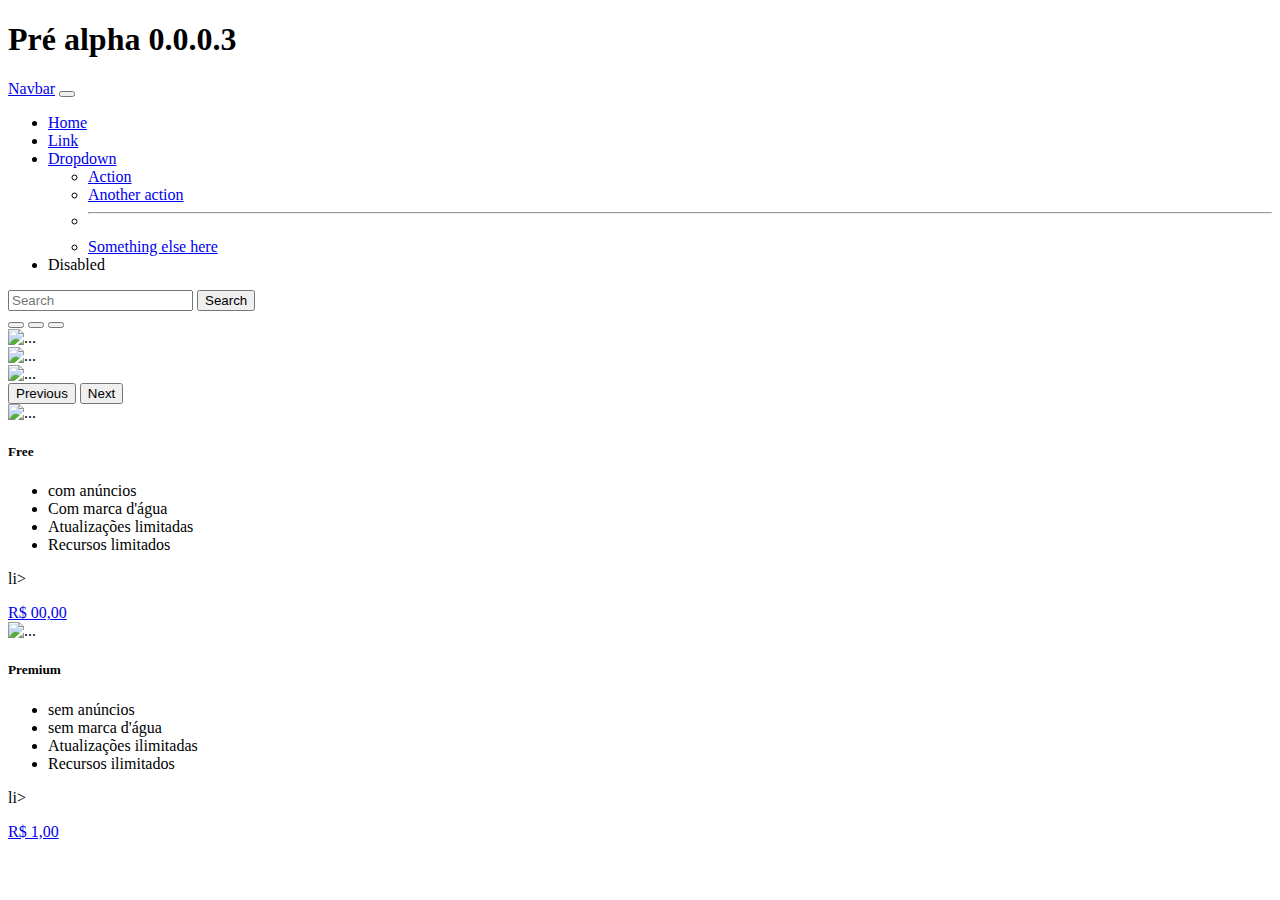
==== clique aqui/index.html @ 12adcc40 "Images" ====
<!doctype html>
<html lang="en">
  <head>
    <meta charset="utf-8">
    <meta name="viewport" content="width=device-width, initial-scale=1">
    <title>Editor imagem</title>
    <link href="https://cdn.jsdelivr.net/npm/bootstrap@5.3.0/dist/css/bootstrap.min.css" rel="stylesheet" integrity="sha384-9ndCyUaIbzAi2FUVXJi0CjmCapSmO7SnpJef0486qhLnuZ2cdeRhO02iuK6FUUVM" crossorigin="anonymous">
  </head>
  <body>
    <h1>Pré alpha 0.0.0.3</h1>

    <nav class="navbar navbar-expand-lg bg-body-tertiary">
  <div class="container-fluid">
    <a class="navbar-brand" href="#">Navbar</a>
    <button class="navbar-toggler" type="button" data-bs-toggle="collapse" data-bs-target="#navbarSupportedContent" aria-controls="navbarSupportedContent" aria-expanded="false" aria-label="Toggle navigation">
      <span class="navbar-toggler-icon"></span>
    </button>
    <div class="collapse navbar-collapse" id="navbarSupportedContent">
      <ul class="navbar-nav me-auto mb-2 mb-lg-0">
        <li class="nav-item">
          <a class="nav-link active" aria-current="page" href="#">Home</a>
        </li>
        <li class="nav-item">
          <a class="nav-link" href="#">Link</a>
        </li>
        <li class="nav-item dropdown">
          <a class="nav-link dropdown-toggle" href="#" role="button" data-bs-toggle="dropdown" aria-expanded="false">
            Dropdown
          </a>
          <ul class="dropdown-menu">
            <li><a class="dropdown-item" href="#">Action</a></li>
            <li><a class="dropdown-item" href="#">Another action</a></li>
            <li><hr class="dropdown-divider"></li>
            <li><a class="dropdown-item" href="#">Something else here</a></li>
          </ul>
        </li>
        <li class="nav-item">
          <a class="nav-link disabled">Disabled</a>
        </li>
      </ul>
      <form class="d-flex" role="search">
        <input class="form-control me-2" type="search" placeholder="Search" aria-label="Search">
        <button class="btn btn-outline-success" type="submit">Search</button>
      </form>
    </div>
  </div>
        </nav>

      <div id="carouselExampleIndicators" class="carousel slide">
  <div class="carousel-indicators">
    <button type="button" data-bs-target="#carouselExampleIndicators" data-bs-slide-to="0" class="active" aria-current="true" aria-label="Slide 1"></button>
    <button type="button" data-bs-target="#carouselExampleIndicators" data-bs-slide-to="1" aria-label="Slide 2"></button>
    <button type="button" data-bs-target="#carouselExampleIndicators" data-bs-slide-to="2" aria-label="Slide 3"></button>
  </div>
  <div class="carousel-inner">
    <div class="carousel-item active">
      <img src="https://images.pexels.com/photos/1379636/pexels-photo-1379636.jpeg?auto=compress&cs=tinysrgb&w=1260&h=750&dpr=2" class="d-block w-100" alt="...">
    </div>
    <div class="carousel-item">
      <img src="https://images.pexels.com/photos/1028637/pexels-photo-1028637.jpeg?auto=compress&cs=tinysrgb&w=1260&h=750&dpr=2" class="d-block w-100" alt="...">
    </div>
    <div class="carousel-item">
      <img src="https://images.pexels.com/photos/34950/pexels-photo.jpg?auto=compress&cs=tinysrgb&w=1260&h=750&dpr=2" class="d-block w-100" alt="...">
    </div>
  </div>
  <button class="carousel-control-prev" type="button" data-bs-target="#carouselExampleIndicators" data-bs-slide="prev">
    <span class="carousel-control-prev-icon" aria-hidden="true"></span>
    <span class="visually-hidden">Previous</span>
  </button>
  <button class="carousel-control-next" type="button" data-bs-target="#carouselExampleIndicators" data-bs-slide="next">
    <span class="carousel-control-next-icon" aria-hidden="true"></span>
    <span class="visually-hidden">Next</span>
  </button>
      </div>


      <div class="planos d-flex justify-content-center">

      <div class="card" style="width: 18rem;">
  <img src="..." class="card-img-top" alt="...">
  <div class="card-body">
    <h5 class="card-title">Free</h5>
    <p class="card-text">
    <ul>
      <li>com anúncios</li>
      <li>Com marca d'água</li>
      <li>Atualizações limitadas</li>
      <li>Recursos limitados</ul>li>

  </ul> 
</p>
    <a href="#" class="btn btn-primary">R$ 00,00</a>
  </div>
      </div>


    <div class="card" style="width: 18rem;">
  <img src="..." class="card-img-top" alt="...">
  <div class="card-body">
    <h5 class="card-title">Premium</h5>
    <p class="card-text">
      <ul>
      <li>sem anúncios</li>
      <li>sem marca d'água</li>
      <li>Atualizações ilimitadas</li>
      <li>Recursos ilimitados</ul>li>
  </ul> 
    </p>
    <a href="#" class="btn btn-primary">R$ 1,00</a>
  </div>
    </div>
      </div>
    <script src="https://cdn.jsdelivr.net/npm/bootstrap@5.3.0/dist/js/bootstrap.bundle.min.js" integrity="sha384-geWF76RCwLtnZ8qwWowPQNguL3RmwHVBC9FhGdlKrxdiJJigb/j/68SIy3Te4Bkz" crossorigin="anonymous"></script>
  </body>
</html>
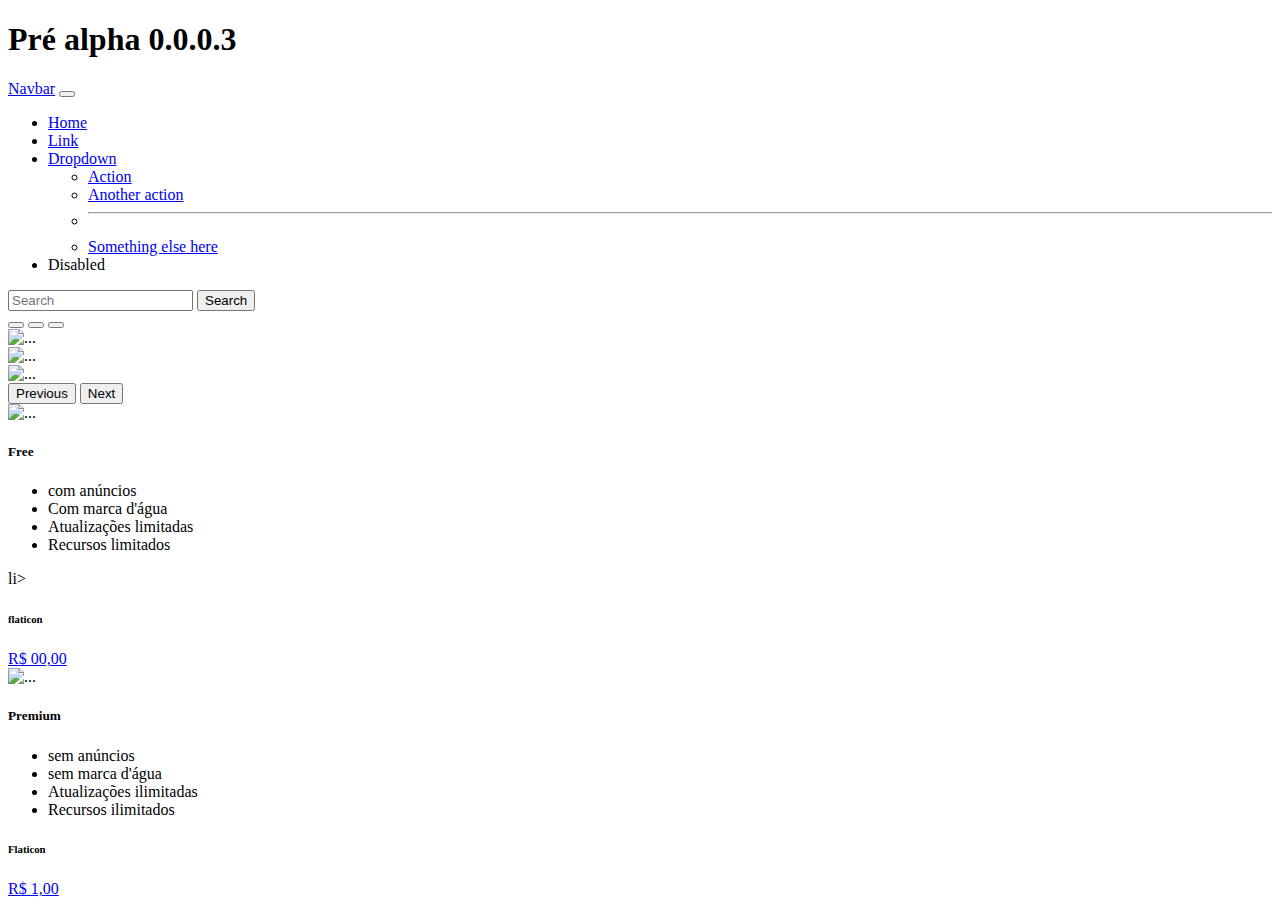
==== commit 26faed6d: "Cards" ====
--- a/clique aqui/index.html
+++ b/clique aqui/index.html
@@ -77,7 +77,7 @@
       <div class="planos d-flex justify-content-center">
 
       <div class="card" style="width: 18rem;">
-  <img src="..." class="card-img-top" alt="...">
+  <img src="https://cdn-icons-png.flaticon.com/128/726/726459.png" class="card-img-top" alt="...">
   <div class="card-body">
     <h5 class="card-title">Free</h5>
     <p class="card-text">
@@ -88,6 +88,7 @@
       <li>Recursos limitados</ul>li>
 
   </ul> 
+    <h6>flaticon</h6>
 </p>
     <a href="#" class="btn btn-primary">R$ 00,00</a>
   </div>
@@ -95,7 +96,7 @@
 
 
     <div class="card" style="width: 18rem;">
-  <img src="..." class="card-img-top" alt="...">
+  <img src="https://cdn-icons-png.flaticon.com/128/3734/3734860.png" class="card-img-top" alt="...">
   <div class="card-body">
     <h5 class="card-title">Premium</h5>
     <p class="card-text">
@@ -103,8 +104,10 @@
       <li>sem anúncios</li>
       <li>sem marca d'água</li>
       <li>Atualizações ilimitadas</li>
-      <li>Recursos ilimitados</ul>li>
+      <li>Recursos ilimitados</ul>
   </ul> 
+
+    <h6>Flaticon</h6>
     </p>
     <a href="#" class="btn btn-primary">R$ 1,00</a>
   </div>
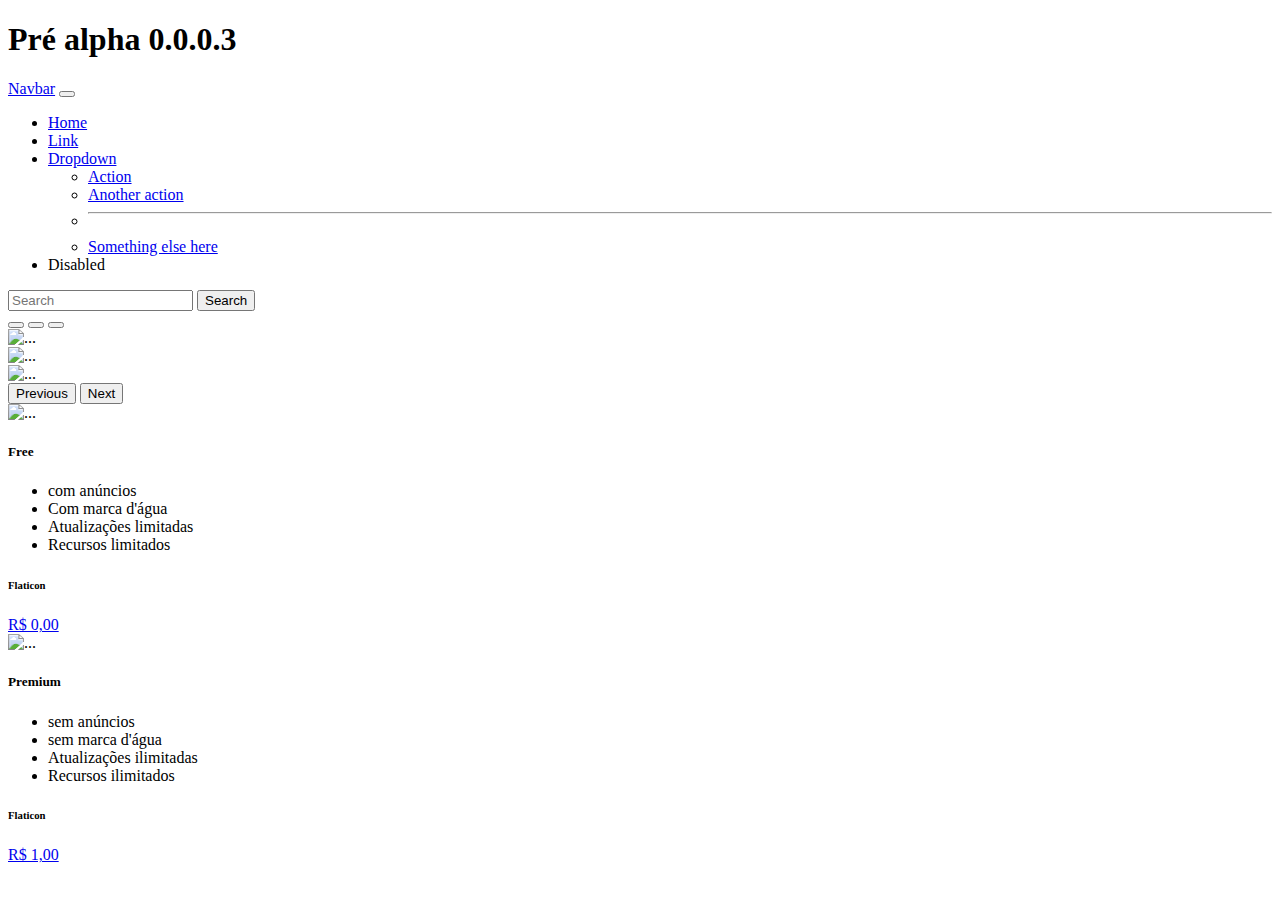
==== commit 599f60df: "Pequenas mudanças" ====
--- a/clique aqui/index.html
+++ b/clique aqui/index.html
@@ -85,12 +85,12 @@
       <li>com anúncios</li>
       <li>Com marca d'água</li>
       <li>Atualizações limitadas</li>
-      <li>Recursos limitados</ul>li>
+      <li>Recursos limitados</ul>
 
   </ul> 
-    <h6>flaticon</h6>
+    <h6>Flaticon</h6>
 </p>
-    <a href="#" class="btn btn-primary">R$ 00,00</a>
+    <a href="#" class="btn btn-primary">R$ 0,00</a>
   </div>
       </div>
 
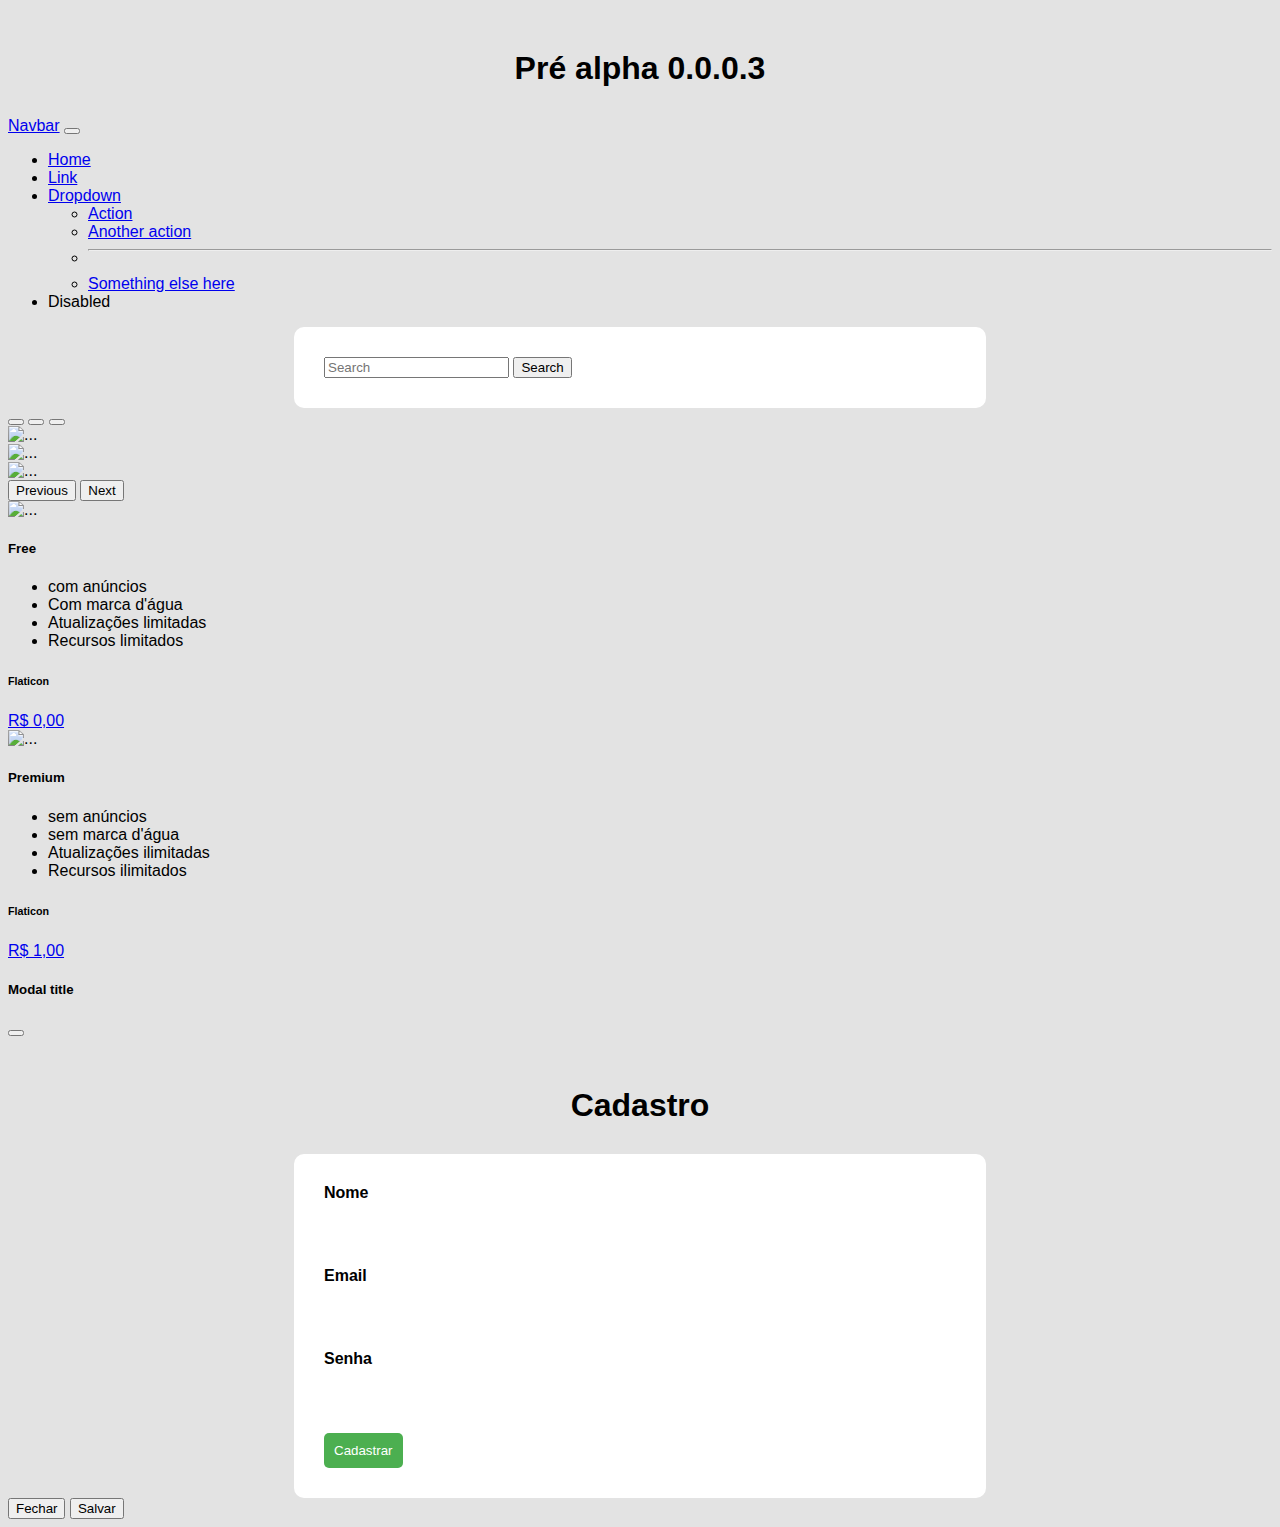
==== commit d89b5ec5: "0.0.0.4 pré alpha" ====
--- a/clique aqui/index.html
+++ b/clique aqui/index.html
@@ -5,6 +5,55 @@
     <meta name="viewport" content="width=device-width, initial-scale=1">
     <title>Editor imagem</title>
     <link href="https://cdn.jsdelivr.net/npm/bootstrap@5.3.0/dist/css/bootstrap.min.css" rel="stylesheet" integrity="sha384-9ndCyUaIbzAi2FUVXJi0CjmCapSmO7SnpJef0486qhLnuZ2cdeRhO02iuK6FUUVM" crossorigin="anonymous">
+    <style>
+
+          body {
+        font-family: Arial, sans-serif;
+        background-color: #e3e3e3;
+      }
+      
+      h1 {
+        text-align: center;
+        margin-top: 50px;
+        margin-bottom: 30px;
+      }
+      
+      form {
+        background-color: #fff;
+        width: 50%;
+        margin: auto;
+        padding: 30px;
+        border-radius: 10px;
+      }
+      
+      label {
+        display: block;
+        font-weight: bold;
+        margin-bottom: 10px;
+      }
+      
+      input[type=text], input[type=email], input[type=password] {
+        padding: 10px;
+        border-radius: 5px;
+        border: none;
+        width: 100%;
+        margin-bottom: 20px;
+      }
+      
+      input[type=submit] {
+        padding: 10px;
+        background-color: #4CAF50;
+        color: #fff;
+        border: none;
+        border-radius: 5px;
+        cursor: pointer;
+      }
+      
+      input[type=submit]:hover {
+        background-color: #3e8e41;
+      }
+      
+    </style>
   </head>
   <body>
     <h1>Pré alpha 0.0.0.3</h1>
@@ -113,6 +162,38 @@
   </div>
     </div>
       </div>
+
+    <div class="modal" tabindex="-1">
+  <div class="modal-dialog">
+    <div class="modal-content">
+      <div class="modal-header">
+        <h5 class="modal-title">Modal title</h5>
+        <button type="button" class="btn-close" data-bs-dismiss="modal" aria-label="Close"></button>
+      </div>
+      <div class="modal-body">
+         <h1>Cadastro</h1>
+    <form>
+      <label>Nome</label>
+      <input type="text" name="nome" required>
+      
+      <label>Email</label>
+      <input type="email" name="email" required>
+      
+      <label>Senha</label>
+      <input type="password" name="senha" required>
+      
+      <input type="submit" value="Cadastrar">
+</form>
+      </div>
+      <div class="modal-footer">
+        <button type="button" class="btn btn-secondary" data-bs-dismiss="modal">Fechar</button>
+        <button type="button" class="btn btn-primary">Salvar</button>
+      </div>
+    </div>
+  </div>
+    </div>
+    
     <script src="https://cdn.jsdelivr.net/npm/bootstrap@5.3.0/dist/js/bootstrap.bundle.min.js" integrity="sha384-geWF76RCwLtnZ8qwWowPQNguL3RmwHVBC9FhGdlKrxdiJJigb/j/68SIy3Te4Bkz" crossorigin="anonymous"></script>
+
   </body>
 </html>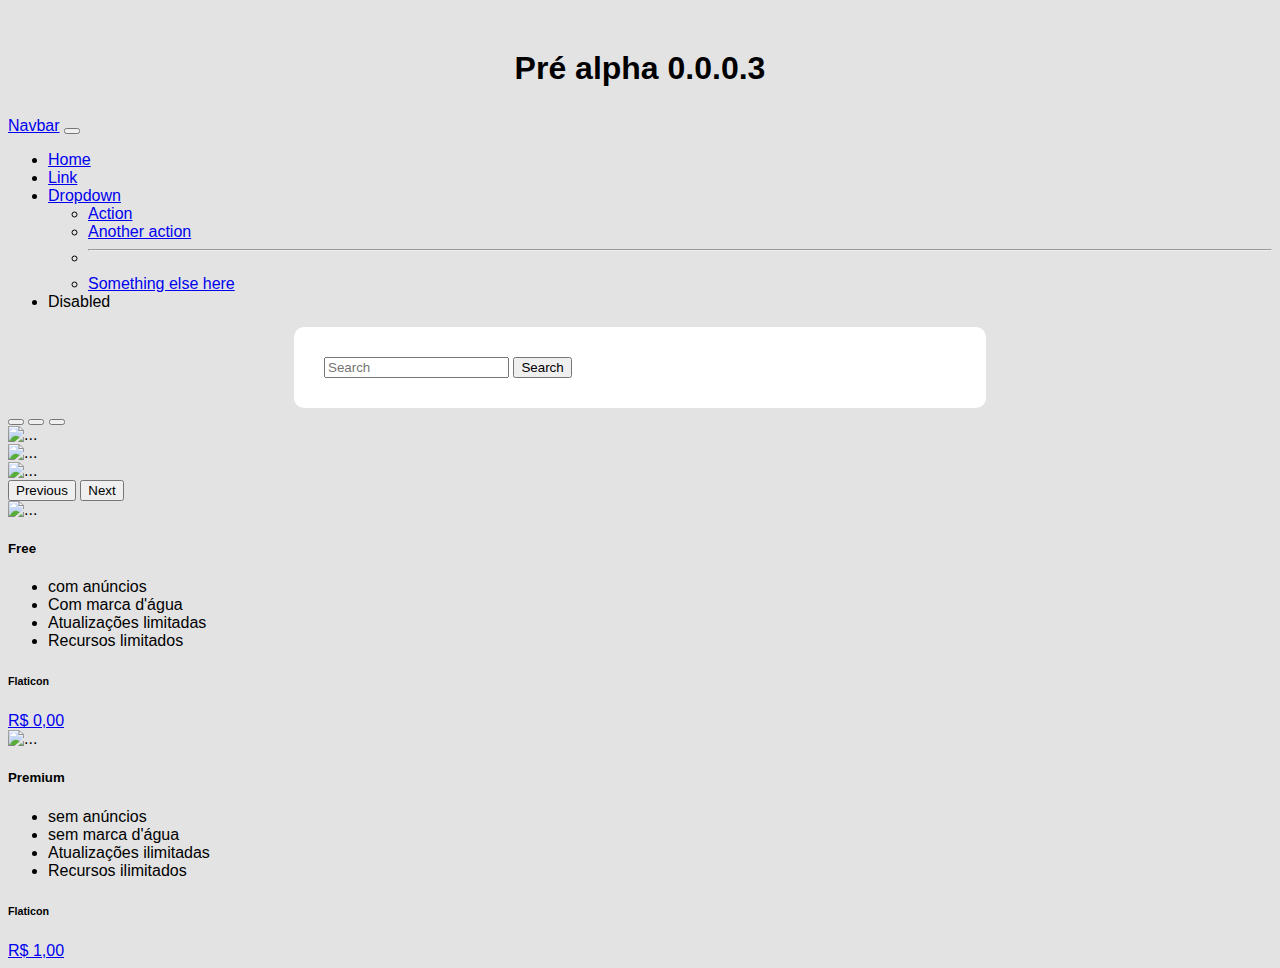
==== commit 370f5f41: "Sistema de login em página separada" ====
--- a/clique aqui/index.html
+++ b/clique aqui/index.html
@@ -139,7 +139,7 @@
   </ul> 
     <h6>Flaticon</h6>
 </p>
-    <a href="#" class="btn btn-primary">R$ 0,00</a>
+    <a href="login.html" class="btn btn-primary">R$ 0,00</a>
   </div>
       </div>
 
@@ -158,38 +158,11 @@
 
     <h6>Flaticon</h6>
     </p>
-    <a href="#" class="btn btn-primary">R$ 1,00</a>
+    <a href="login.html" class="btn btn-primary">R$ 1,00</a>
   </div>
     </div>
       </div>
 
-    <div class="modal" tabindex="-1">
-  <div class="modal-dialog">
-    <div class="modal-content">
-      <div class="modal-header">
-        <h5 class="modal-title">Modal title</h5>
-        <button type="button" class="btn-close" data-bs-dismiss="modal" aria-label="Close"></button>
-      </div>
-      <div class="modal-body">
-         <h1>Cadastro</h1>
-    <form>
-      <label>Nome</label>
-      <input type="text" name="nome" required>
-      
-      <label>Email</label>
-      <input type="email" name="email" required>
-      
-      <label>Senha</label>
-      <input type="password" name="senha" required>
-      
-      <input type="submit" value="Cadastrar">
-</form>
-      </div>
-      <div class="modal-footer">
-        <button type="button" class="btn btn-secondary" data-bs-dismiss="modal">Fechar</button>
-        <button type="button" class="btn btn-primary">Salvar</button>
-      </div>
-    </div>
   </div>
     </div>
     
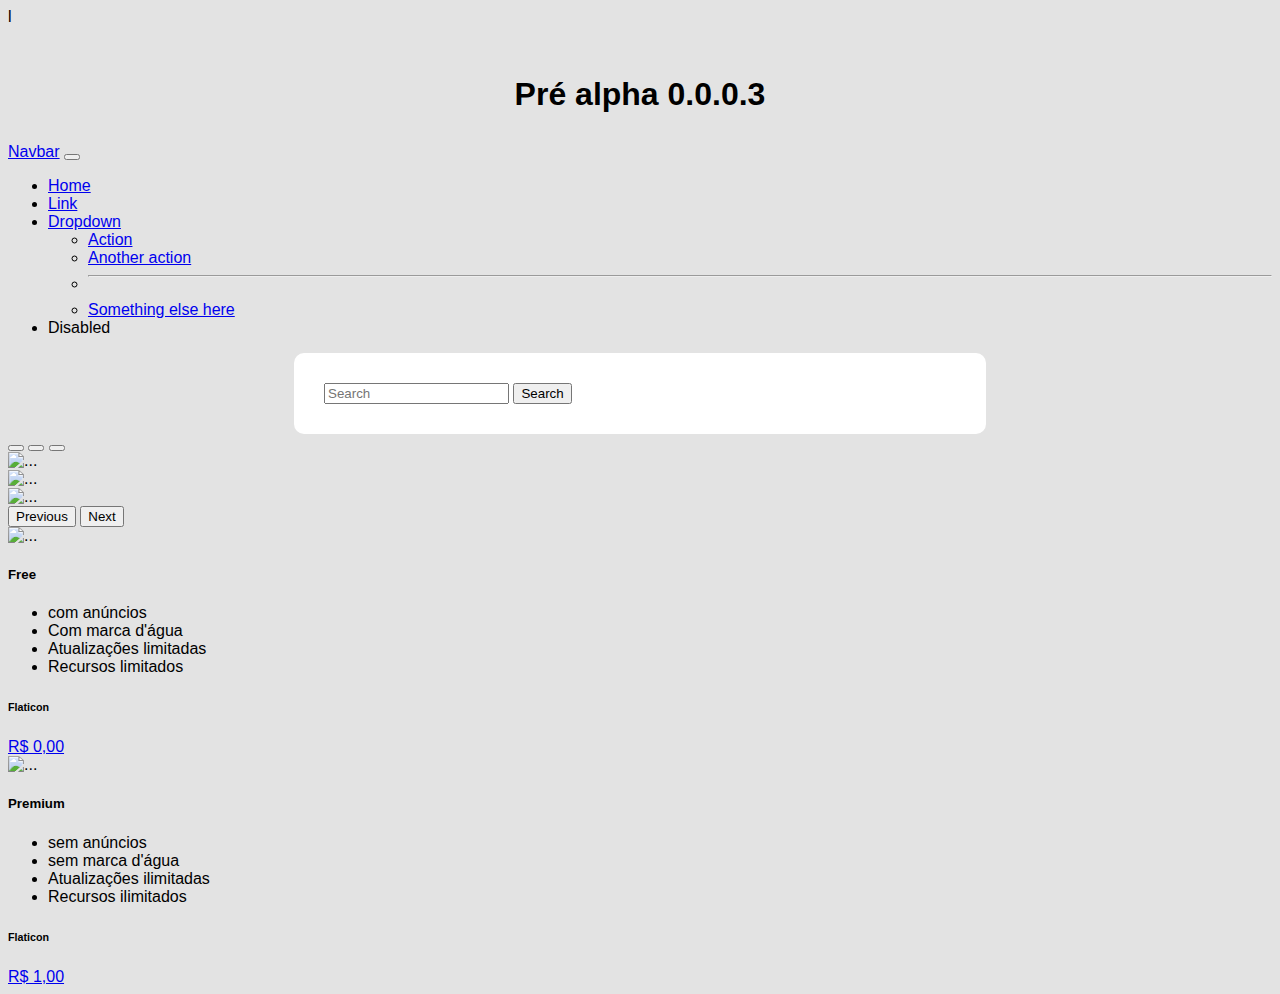
==== commit 70a61a26: "Primeira versão do seletor de tamanho ui" ====
--- a/clique aqui/index.html
+++ b/clique aqui/index.html
@@ -1,5 +1,5 @@
-<!doctype html>
-<html lang="en">
+l<!doctype html>
+<html lang="pt-BR">
   <head>
     <meta charset="utf-8">
     <meta name="viewport" content="width=device-width, initial-scale=1">
